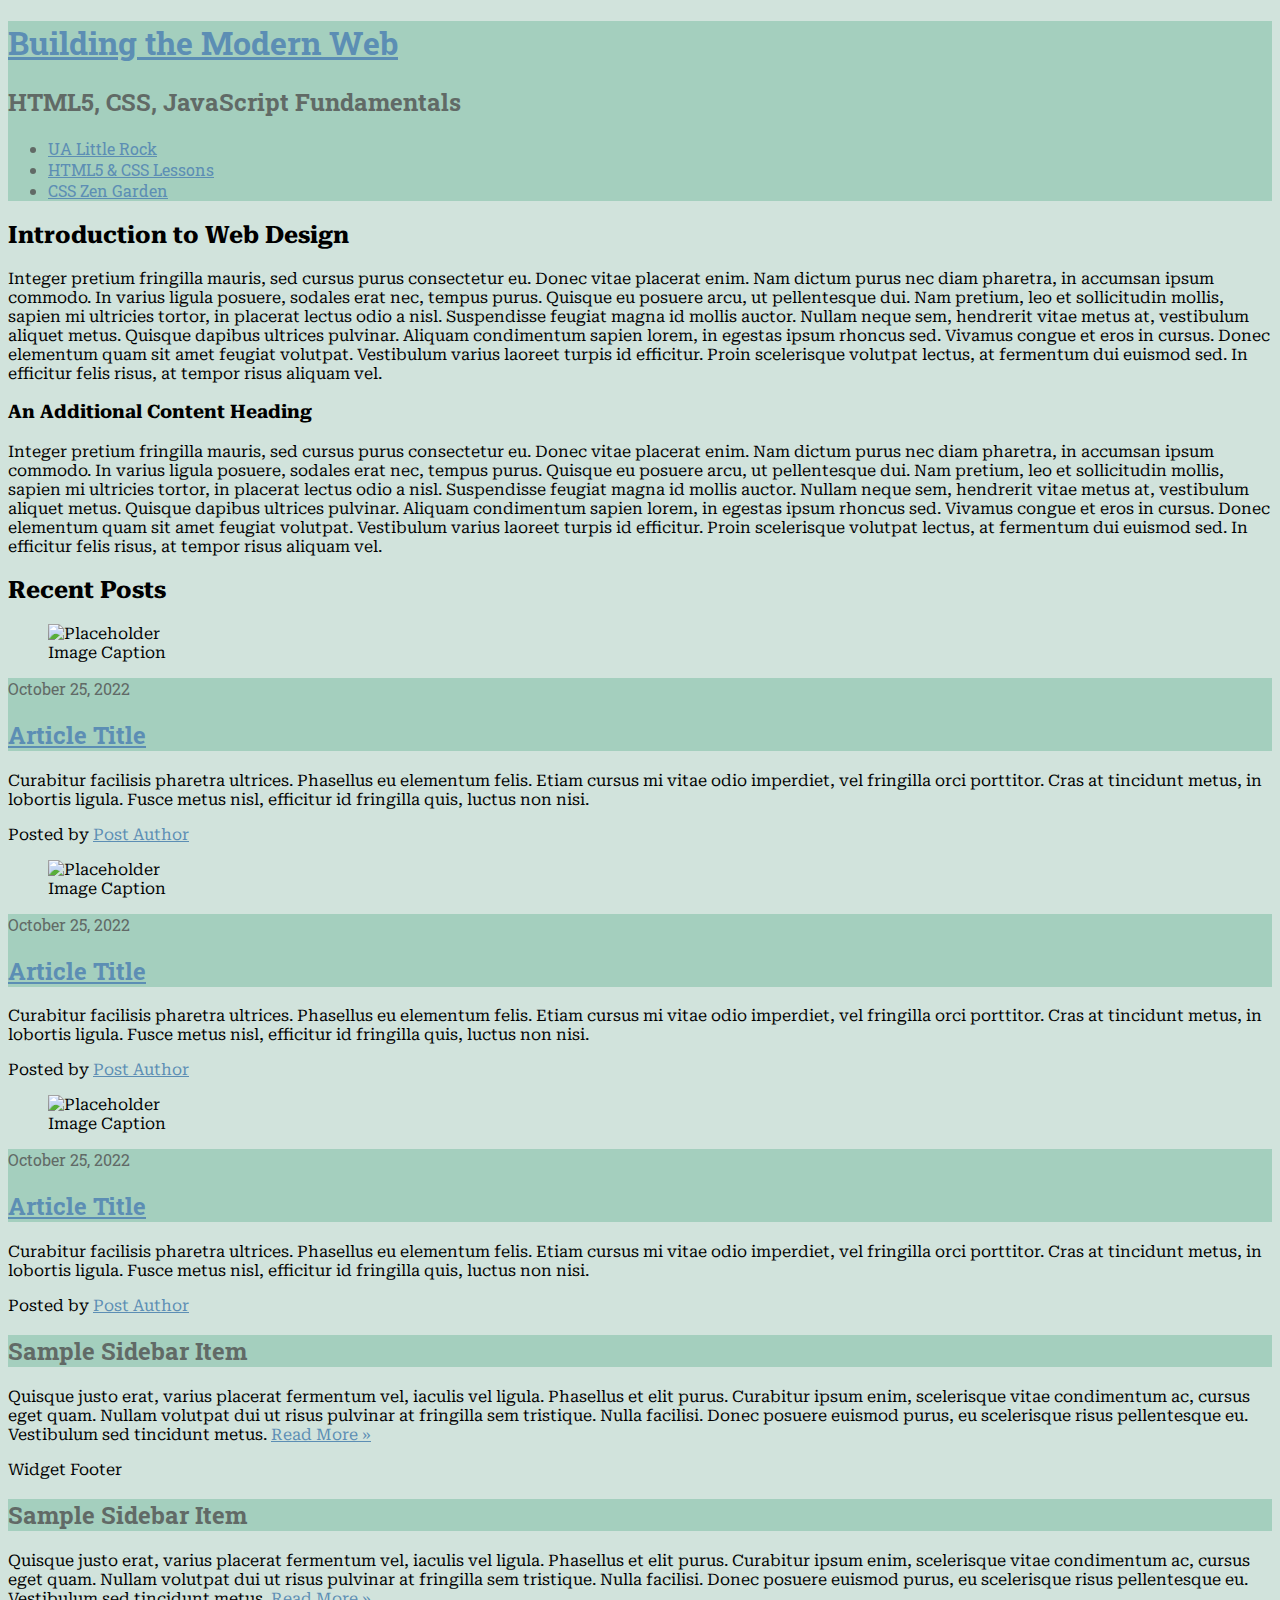
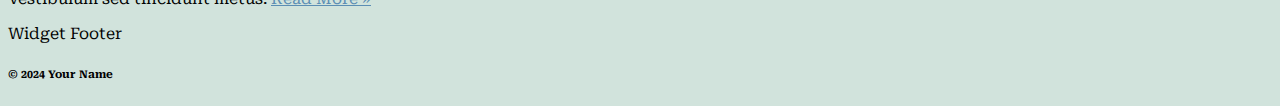
==== css-demo/index.html @ 22f1f582 "added css-demo & files, styling" ====
<!DOCTYPE html>
<html lang="en">
<head>
  <title>Web Technologies - CSS Demo</title>
  <meta charset="UTF-8">
  <meta name="description" content="Keyword rich narrative on site purpose">
  <meta name="author" content="Hannah Robertson">
  <link href="assets/css/style.css" rel="stylesheet"/>
  <link rel="preconnect" href="https://fonts.googleapis.com">
<link rel="preconnect" href="https://fonts.gstatic.com" crossorigin>
<link href="https://fonts.googleapis.com/css2?family=Roboto+Slab:wght@100..900&display=swap" rel="stylesheet">
<link rel="preconnect" href="https://fonts.googleapis.com">
<link rel="preconnect" href="https://fonts.gstatic.com" crossorigin>
<link href="https://fonts.googleapis.com/css2?family=Roboto+Serif:ital,opsz,wght@0,8..144,100..900;1,8..144,100..900&family=Roboto+Slab:wght@100..900&display=swap" rel="stylesheet">
</head>
<body>
  <main>
    <header role="banner" class="primary">
      <div class="hgroup">
        <h1><a href="index.html">Building the Modern Web</a></h1>
        <h2>HTML5, CSS, JavaScript Fundamentals</h2>
      </div>
      <nav role="navigation">
        <ul>
          <li><a href="https://ualr.edu/">UA Little Rock</a></li>
          <li><a href="http://learn.shayhowe.com/html-css/getting-to-know-html/">HTML5 & CSS Lessons</a></li>
          <li><a href="http://www.csszengarden.com/">CSS Zen Garden</a></li>
        </ul>
      </nav>
    </header>
    <section id="content" class="container">
      <h2>Introduction to Web Design</h2>
      <p>Integer pretium fringilla mauris, sed cursus purus consectetur eu. Donec vitae placerat enim. Nam dictum purus nec diam pharetra, in accumsan ipsum commodo. In varius ligula posuere, sodales erat nec, tempus purus. Quisque eu posuere arcu, ut pellentesque
        dui. Nam pretium, leo et sollicitudin mollis, sapien mi ultricies tortor, in placerat lectus odio a nisl. Suspendisse feugiat magna id mollis auctor. Nullam neque sem, hendrerit vitae metus at, vestibulum aliquet metus. Quisque dapibus ultrices
        pulvinar. Aliquam condimentum sapien lorem, in egestas ipsum rhoncus sed. Vivamus congue et eros in cursus. Donec elementum quam sit amet feugiat volutpat. Vestibulum varius laoreet turpis id efficitur. Proin scelerisque volutpat lectus, at fermentum
        dui euismod sed. In efficitur felis risus, at tempor risus aliquam vel.</p>
      <h3>An Additional Content Heading</h3>
      <p>Integer pretium fringilla mauris, sed cursus purus consectetur eu. Donec vitae placerat enim. Nam dictum purus nec diam pharetra, in accumsan ipsum commodo. In varius ligula posuere, sodales erat nec, tempus purus. Quisque eu posuere arcu, ut pellentesque
        dui. Nam pretium, leo et sollicitudin mollis, sapien mi ultricies tortor, in placerat lectus odio a nisl. Suspendisse feugiat magna id mollis auctor. Nullam neque sem, hendrerit vitae metus at, vestibulum aliquet metus. Quisque dapibus ultrices
        pulvinar. Aliquam condimentum sapien lorem, in egestas ipsum rhoncus sed. Vivamus congue et eros in cursus. Donec elementum quam sit amet feugiat volutpat. Vestibulum varius laoreet turpis id efficitur. Proin scelerisque volutpat lectus, at fermentum
        dui euismod sed. In efficitur felis risus, at tempor risus aliquam vel.</p>
    </section>
    <section id="blog" class="container">
      <h2>Recent Posts</h2>
      <article class="post">
        <figure>
          <img src="https://via.placeholder.com/300x200" alt="Placeholder">
          <figcaption>Image Caption</figcaption>
        </figure>
        <header>
          <time class="post-date" datetime="2022-10-25">October 25, 2022</time>
          <h2> <a href="#" rel="bookmark" title="link to this post">Article Title</a> </h2>
        </header>
        <div class="post-content">
          <p>Curabitur facilisis pharetra ultrices. Phasellus eu elementum felis. Etiam cursus mi vitae odio imperdiet, vel fringilla orci porttitor. Cras at tincidunt metus, in lobortis ligula. Fusce metus nisl, efficitur id fringilla quis, luctus non nisi.
          </p>
        </div>
        <footer class="post-meta"> Posted by <a href="#">Post Author</a></footer>
      </article>
      <article class="post">
        <figure>
          <img src="https://via.placeholder.com/300x200" alt="Placeholder">
          <figcaption>Image Caption</figcaption>
        </figure>
        <header>
          <time class="post-date" datetime="2022-10-25">October 25, 2022</time>
          <h2> <a href="#" rel="bookmark" title="link to this post">Article Title</a> </h2>
        </header>
        <div class="post-content">
          <p>Curabitur facilisis pharetra ultrices. Phasellus eu elementum felis. Etiam cursus mi vitae odio imperdiet, vel fringilla orci porttitor. Cras at tincidunt metus, in lobortis ligula. Fusce metus nisl, efficitur id fringilla quis, luctus non nisi.
          </p>
        </div>
        <footer class="post-meta"> Posted by <a href="#">Post Author</a></footer>
      </article>
      <article class="post">
        <figure>
          <img src="https://via.placeholder.com/300x200" alt="Placeholder">
          <figcaption>Image Caption</figcaption>
        </figure>
        <header>
          <time class="post-date" datetime="2022-10-25">October 25, 2022</time>
          <h2> <a href="#" rel="bookmark" title="link to this post">Article Title</a> </h2>
        </header>
        <div class="post-content">
          <p>Curabitur facilisis pharetra ultrices. Phasellus eu elementum felis. Etiam cursus mi vitae odio imperdiet, vel fringilla orci porttitor. Cras at tincidunt metus, in lobortis ligula. Fusce metus nisl, efficitur id fringilla quis, luctus non nisi.
          </p>
        </div>
        <footer class="post-meta"> Posted by <a href="#">Post Author</a></footer>
      </article>
    </section>
    <aside role="complementary">
      <div class="container">
        <article class="widget">
          <header>
            <h2>Sample Sidebar Item </h2>
          </header>
          <p>Quisque justo erat, varius placerat fermentum vel, iaculis vel ligula. Phasellus et elit purus. Curabitur ipsum enim, scelerisque vitae condimentum ac, cursus eget quam. Nullam volutpat dui ut risus pulvinar at fringilla sem tristique. Nulla facilisi.
            Donec posuere euismod purus, eu scelerisque risus pellentesque eu. Vestibulum sed tincidunt metus. <a href="#">Read More &raquo;</a></p>
          <footer>Widget Footer</footer>
        </article>
        <article class="widget">
          <header>
            <h2>Sample Sidebar Item </h2>
          </header>
          <p>Quisque justo erat, varius placerat fermentum vel, iaculis vel ligula. Phasellus et elit purus. Curabitur ipsum enim, scelerisque vitae condimentum ac, cursus eget quam. Nullam volutpat dui ut risus pulvinar at fringilla sem tristique. Nulla facilisi.
            Donec posuere euismod purus, eu scelerisque risus pellentesque eu. Vestibulum sed tincidunt metus. <a href="#">Read More &raquo;</a></p>
          <footer>Widget Footer</footer>
        </article>
      </div>
    </aside>
    <footer id="colophon" role="contentinfo">
      <h6>&copy; 2024 Your Name</h6>
    </footer>
  </main>
</body>

</html>
---- css-demo/assets/css/style.css ----
/* --- CSS Demo ---*/
/* Color Scheme: */

body{
    font-family: "Roboto Serif", serif;
    background-color:rgb(209, 227, 220)
}
header{
    font-family: "Roboto Slab", serif;
    background-color:rgb(164, 207, 190);
    color:rgb(97, 106, 102)
}
a:link{
    color:rgb(92, 142, 180)
}
a:visited{
    color:rgb(131, 136, 166)
}

html {
    box-sizing: border-box;
  }
  *,
  *:before,
  *:after {
    box-sizing: inherit;
  }
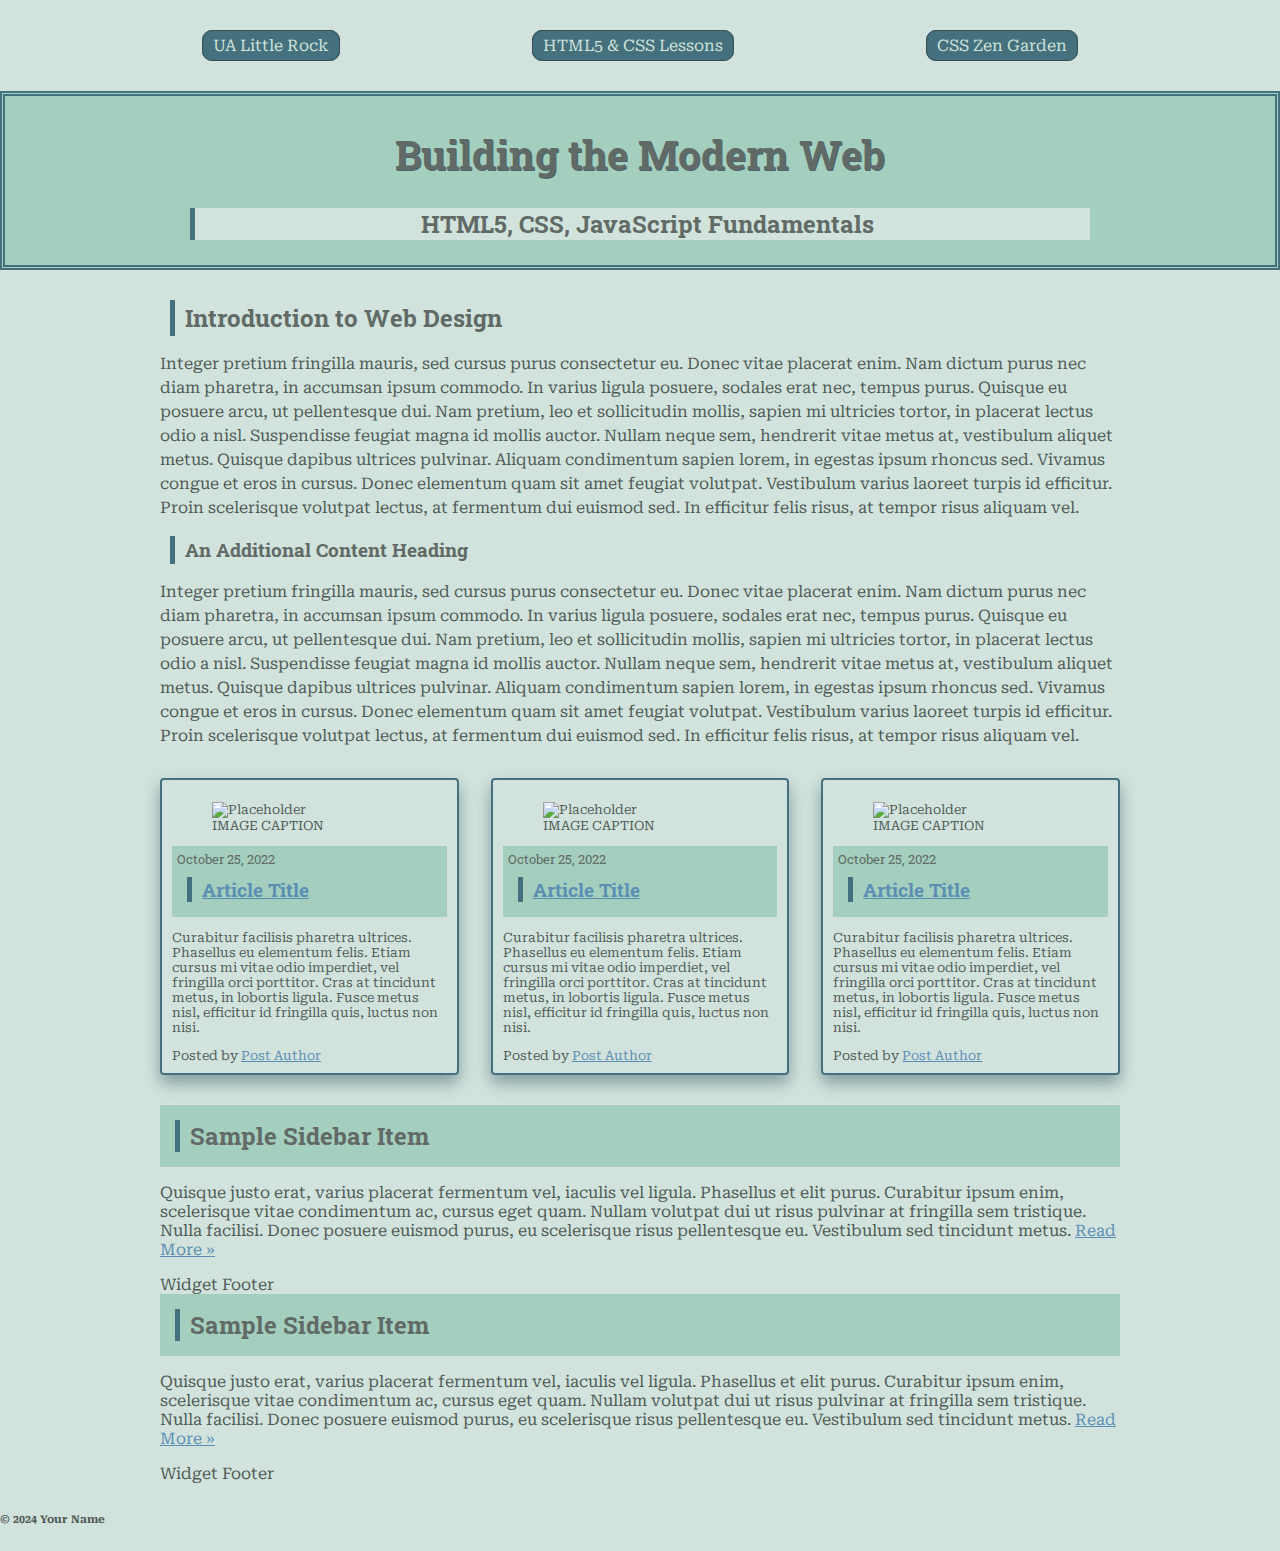
==== commit 42038e67: "additional styling to css-demo" ====
--- a/css-demo/index.html
+++ b/css-demo/index.html
@@ -15,18 +15,19 @@
 </head>
 <body>
   <main>
+    <nav role="navigation" id="navmain">
+      <ul>
+        <li><a href="https://ualr.edu/">UA Little Rock</a></li>
+        <li><a href="http://learn.shayhowe.com/html-css/getting-to-know-html/">HTML5 & CSS Lessons</a></li>
+        <li><a href="http://www.csszengarden.com/">CSS Zen Garden</a></li>
+      </ul>
+    </nav>
     <header role="banner" class="primary">
       <div class="hgroup">
         <h1><a href="index.html">Building the Modern Web</a></h1>
         <h2>HTML5, CSS, JavaScript Fundamentals</h2>
       </div>
-      <nav role="navigation">
-        <ul>
-          <li><a href="https://ualr.edu/">UA Little Rock</a></li>
-          <li><a href="http://learn.shayhowe.com/html-css/getting-to-know-html/">HTML5 & CSS Lessons</a></li>
-          <li><a href="http://www.csszengarden.com/">CSS Zen Garden</a></li>
-        </ul>
-      </nav>
+
     </header>
     <section id="content" class="container">
       <h2>Introduction to Web Design</h2>
@@ -41,7 +42,7 @@
         dui euismod sed. In efficitur felis risus, at tempor risus aliquam vel.</p>
     </section>
     <section id="blog" class="container">
-      <h2>Recent Posts</h2>
+      <!-- <h2>Recent Posts</h2> -->
       <article class="post">
         <figure>
           <img src="https://via.placeholder.com/300x200" alt="Placeholder">
--- a/css-demo/assets/css/style.css
+++ b/css-demo/assets/css/style.css
@@ -1,15 +1,117 @@
 /* --- CSS Demo ---*/
-/* Color Scheme: */
+
+/* Color Scheme: bg1: rgb(209, 227, 220), bg2: rgb(164, 207, 190), txt1: rgb(97, 106, 102), txt2: rgb(79, 89, 85), detail: #44717d, detail2:#364d53 */
+
+/* Box Sizing, makes altering borders & padding more straightforward */
+html { 
+    box-sizing: border-box;
+  }
+  *,
+  *:before,
+  *:after {
+    box-sizing: inherit;
+  }
+
+  /* Utility Styles */
+  /* */
+
+  .container{
+    max-width:960px;
+    width:80vw; /* vw means viewport width, keeps the container at 80% of the width of the vp without exceeding 960px. */
+    margin:30px auto;
+  }
+
+
+  /* Global Styles */
 
 body{
     font-family: "Roboto Serif", serif;
-    background-color:rgb(209, 227, 220)
+    background-color:rgb(209, 227, 220);
+    color:rgb(79, 89, 85);
+    margin:0;
 }
+
+#content{
+    line-height:1.5; /* just spaces the text out more, like i'm adding line spacing in word. */
+}
+
 header{
     font-family: "Roboto Slab", serif;
     background-color:rgb(164, 207, 190);
-    color:rgb(97, 106, 102)
+    color:rgb(97, 106, 102);
+    padding:5px;
 }
+
+header.primary{
+    text-align:center;
+    padding: 10px,5px,10px,5px; /* top, right, bottom, left, in order of what area is being padded. Can also use like, padding-left for specifics.*/
+    border-style: double;
+    border-width: 5px;
+    border-color:#44717d
+}
+
+
+header.primary h1{
+    text-shadow: 1px 1px #47656d;
+    font-size: 2.5rem;
+}
+
+header.primary h1 a:link{
+    color:rgb(97, 106, 102);
+    text-decoration:none;
+}
+
+header.primary h1 a:visited{
+    color:rgb(97, 106, 102);
+    text-decoration:none;
+}
+
+header.primary h2{
+    max-width:900px;
+    background-color:rgb(209, 227, 220);
+    margin: 20px auto;
+}
+
+#navmain {
+    padding: 10px;
+    margin:10px auto; /* Centers the element regardless of the monitor/screen size */
+}
+
+#navmain ul{
+    padding:0; /* Gets rid of the bullet points! */
+    display:flex;
+    flex-direction:row;
+    justify-content:space-evenly;
+
+}
+
+#navmain ul li{
+    list-style-type:none;
+}
+
+#navmain a{
+    text-decoration:none; /*removes the link underline.*/
+    background-color: #44717d;
+    color: rgb(209, 227, 220);
+    padding: 5px 10px;
+    border-radius: 10px;
+    border: 1px solid #364d53;
+    transition: .4s; /* Makes the transition between states (to hover in this case) happen over a set time. */
+}
+#navmain a:hover{
+    background-color: #364d53;
+}
+
+h2,h3{
+    font-family: "Roboto Slab", serif;
+    color:rgb(97, 106, 102)  ;
+    margin: 10px;
+    padding-left: 10px;
+    border-left:#44717d solid 5px;
+}
+
+
+
 a:link{
     color:rgb(92, 142, 180)
 }
@@ -17,11 +119,50 @@
     color:rgb(131, 136, 166)
 }
 
-html {
-    box-sizing: border-box;
-  }
-  *,
-  *:before,
-  *:after {
-    box-sizing: inherit;
-  }
+#blog{
+    display:flex; /* uses flex box, uses the #blog class as the parent/container. I believe */
+    flex-direction:row;
+    justify-content: space-around;
+    gap:2rem; /* a reminder there is no rule or guideline telling you to only use 1-2 kinds of units of measurement in a page. Use what works best. */
+}
+
+#blog .post{ 
+    /* small note! a space between the words there communicates it applies to elements within blog id that have the class post. 
+    If it was #blog.post with no space, it would apply to elements with both id blog and class post.  Also, Technically could achieve the same
+    in this page just by using .post, but erring on the side of specific is better just in case in these things.*/
+    box-shadow: 0 8px 16px #849ba1;
+    padding: 10px;
+    border: 2px solid #44717d;
+    border-radius: 4px;
+    font-size: .8rem;
+    transition: .5s
+
+}
+
+#blog figcaption{
+    text-transform: uppercase; /* can apply things like uppercase, lowercase, & capitalize. Automatically make all titles capitalized for instance.*/
+}
+
+#blog header h2{
+    padding-top:10px
+    margin 0;
+}
+
+#blog .post:hover{ 
+    /* over specificity can also be a detriment if you want to be more general to an area. Want it to apply more globally, carefully remove some. */
+    
+}
+
+img{
+    max-width: 100%; /* confines the size of the element (in this case, the images) to be at most 100% of their parent container. */
+}
+
+@media screen and (max-width:600px){ /* makes the nav rearrange into a neat column format when the screen is  compressed enough. At least, it's supposed to (fix!)*/
+    #navmain ul{
+        flex-direction:column; 
+        gap:20px;
+        max-width:250px;
+        text-align:center;
+        margin:auto;
+    }
+}
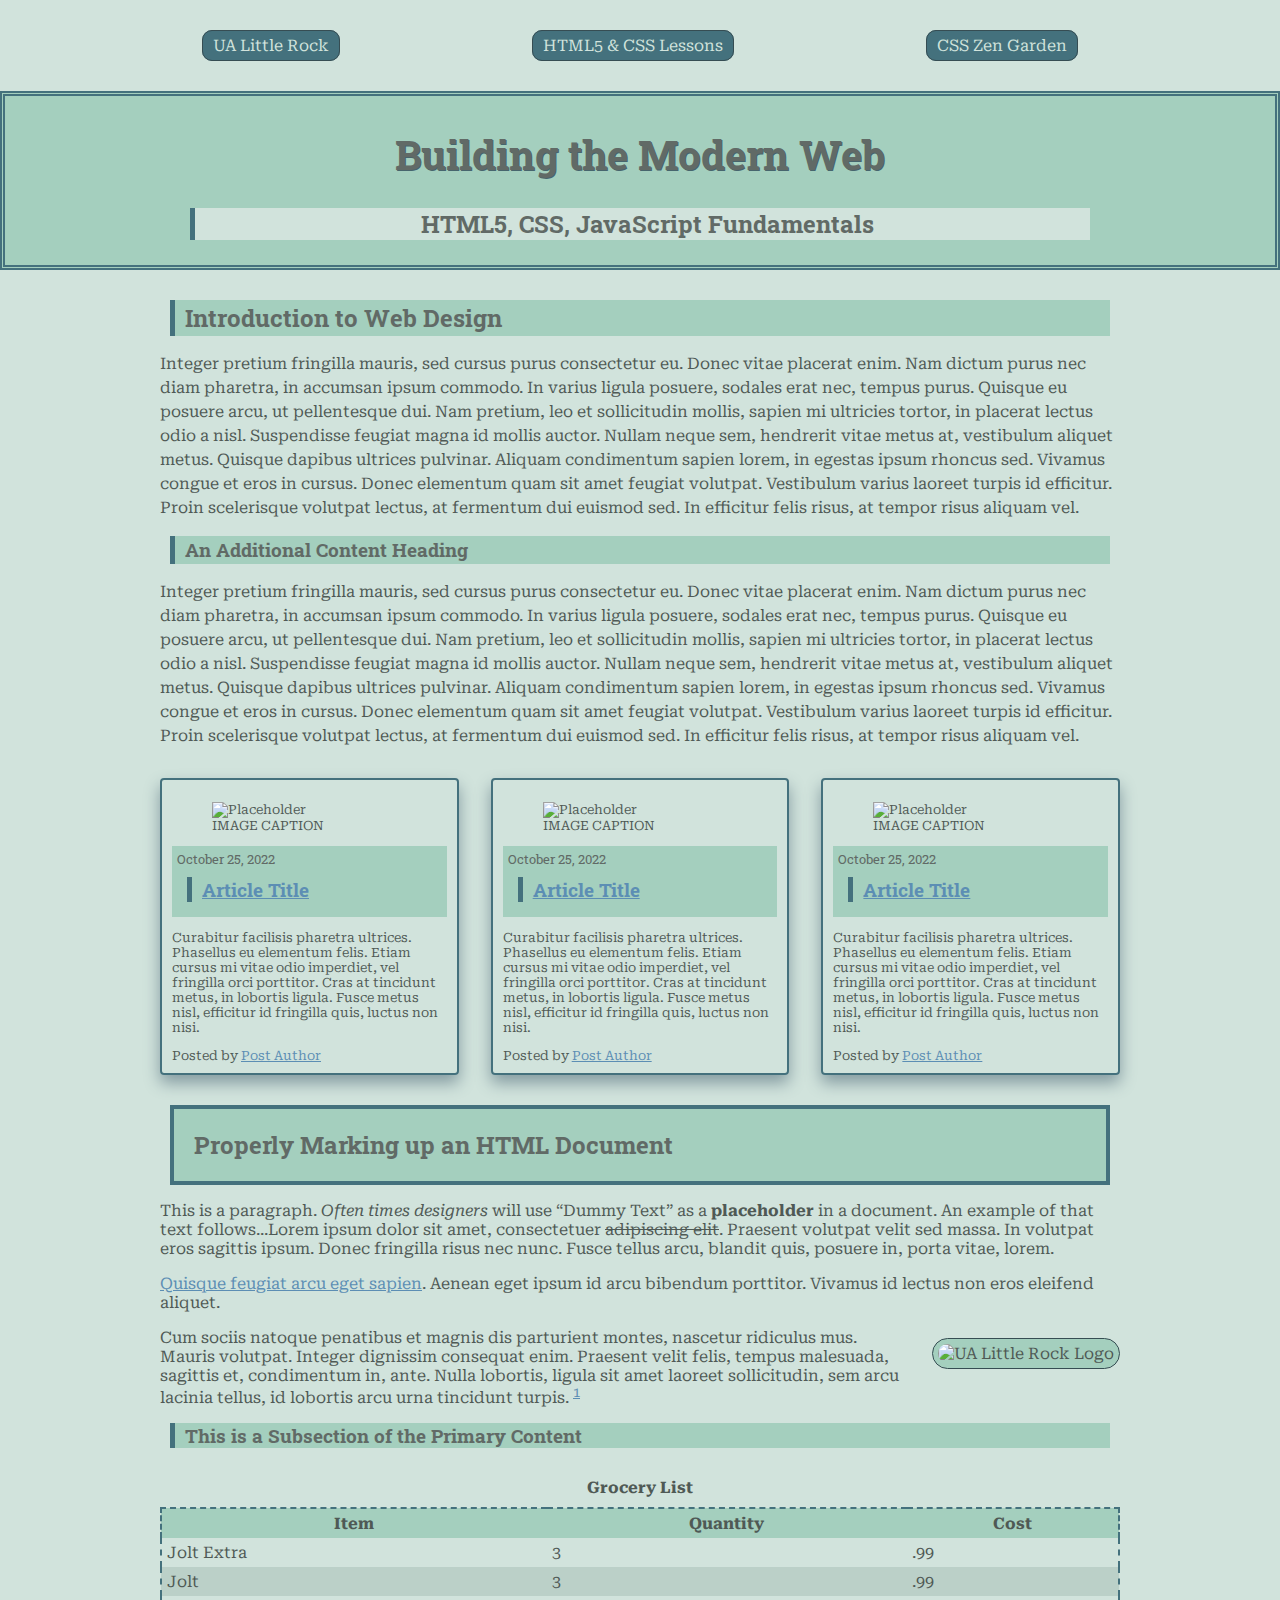
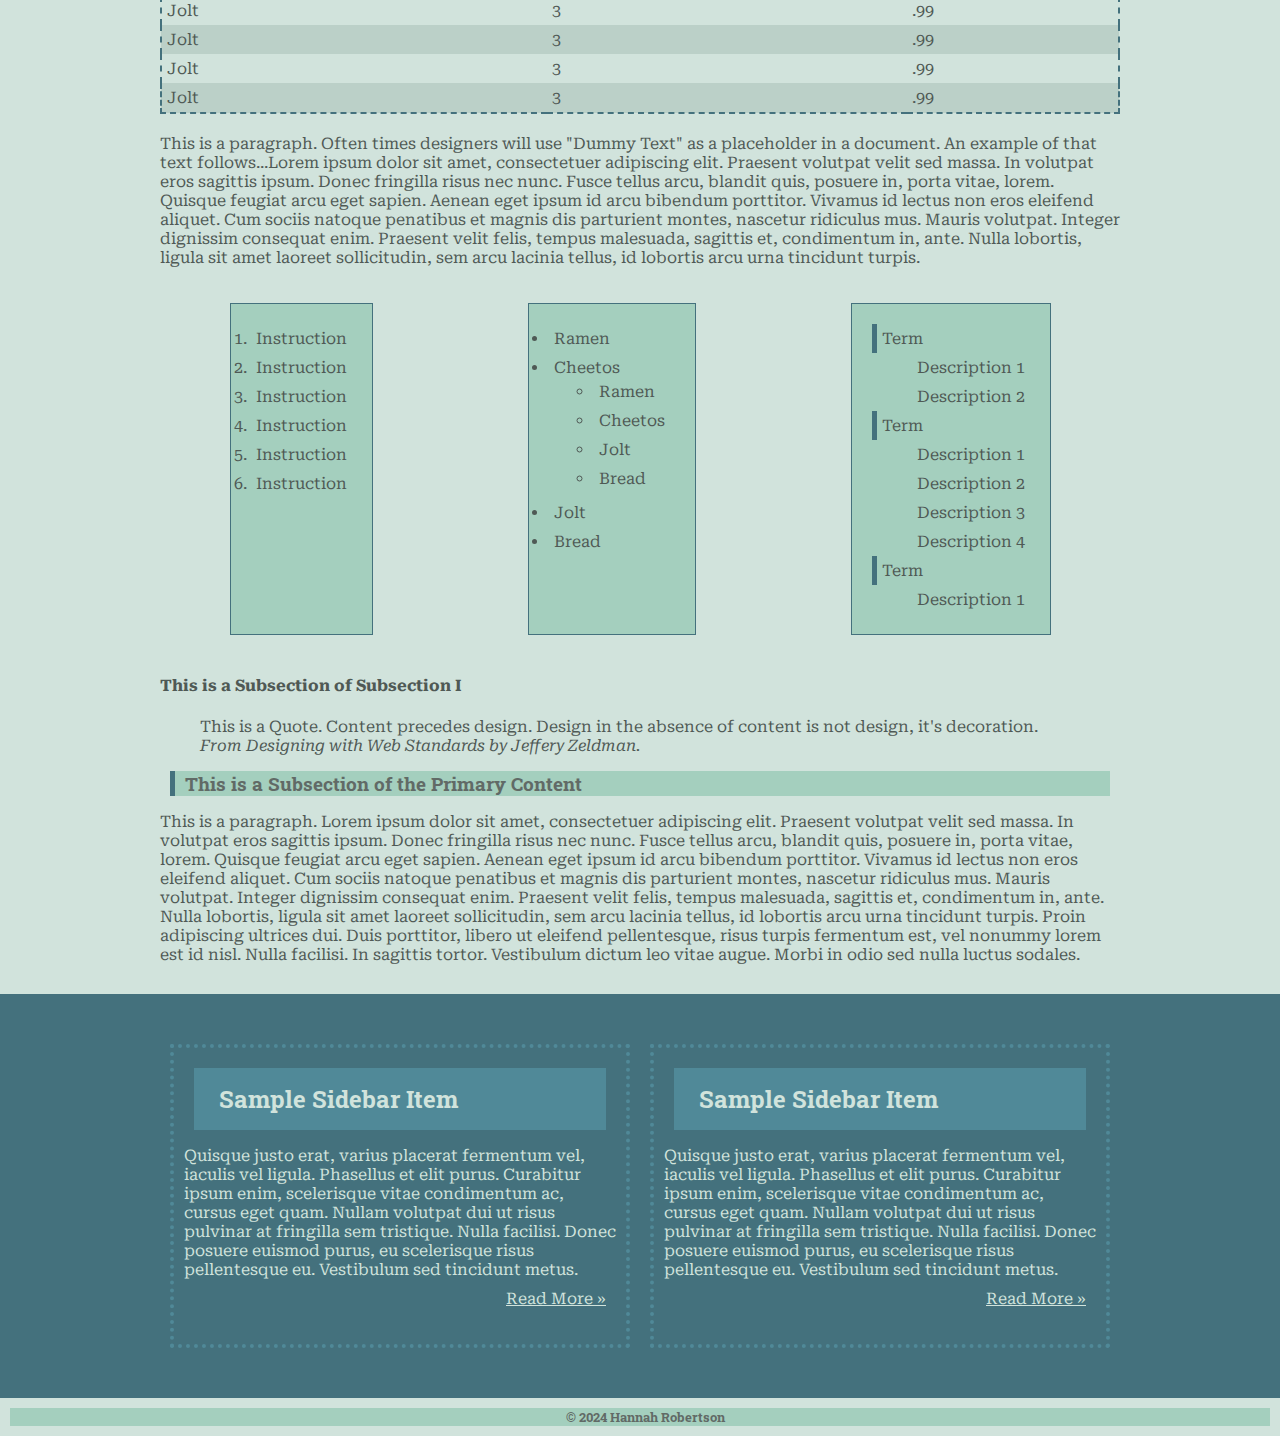
==== commit a7617e4f: "styling and content addition to css-demo" ====
--- a/css-demo/index.html
+++ b/css-demo/index.html
@@ -89,6 +89,120 @@
         <footer class="post-meta"> Posted by <a href="#">Post Author</a></footer>
       </article>
     </section>
+    <section id="practice" class="container">
+      <h2>Properly Marking up an HTML Document</h2>
+      <!--(Primary Content Heading)-->
+    
+      <p>This is a paragraph. <em>Often times designers</em> will use <q>Dummy Text</q> as a <strong>placeholder</strong> in a document. An example of that text follows...Lorem ipsum dolor sit amet, consectetuer <del>adipiscing elit</del>. Praesent volutpat
+        velit sed massa. In volutpat eros sagittis ipsum. Donec fringilla risus nec nunc. Fusce tellus arcu, blandit quis, posuere in, porta vitae, lorem.</p>
+    
+      <p> <a href="#">Quisque feugiat arcu eget sapien</a>. <span class="foo">Aenean</span> eget ipsum id arcu bibendum porttitor. Vivamus id lectus non eros eleifend aliquet.</p>
+      <p> <img src="https://thomaswallace.net/wp-content/uploads/2018/02/ualr.png" alt="UA Little Rock Logo" class="img-right"/>Cum sociis natoque penatibus et magnis dis parturient montes, nascetur ridiculus mus. Mauris volutpat. Integer dignissim consequat enim. Praesent velit felis,
+        tempus malesuada, sagittis et, condimentum in, ante. Nulla lobortis, ligula sit amet laoreet sollicitudin, sem arcu lacinia tellus, id lobortis arcu urna tincidunt turpis. <sup><a href="#">1</a></sup> </p>
+    
+      <h3>This is a Subsection of the Primary Content</h3>
+      <!-- (Subsection I)-->
+    
+      <table>
+        <caption>Grocery List</caption>
+        <thead>
+          <!--Design Time Attribute - Remove before Prodution-->
+          <tr>
+            <th scope="col">Item</th>
+            <th scope="col">Quantity</th>
+            <th scope="col">Cost</th>
+          </tr>
+        </thead>
+        <tr>
+          <td>Jolt Extra</td>
+          <td>3</td>
+          <td>.99</td>
+        </tr>
+        <tr>
+          <td>Jolt</td>
+          <td>3</td>
+          <td>.99</td>
+        </tr>
+        <tr>
+          <td>Jolt</td>
+          <td>3</td>
+          <td>.99</td>
+        </tr>
+        <tr>
+          <td>Jolt</td>
+          <td>3</td>
+          <td>.99</td>
+        </tr>
+        <tr>
+          <td>Jolt</td>
+          <td>3</td>
+          <td>.99</td>
+        </tr>
+        <tr>
+          <td>Jolt</td>
+          <td>3</td>
+          <td>.99</td>
+        </tr>
+      </table>
+    
+      <p>This is a paragraph. Often times designers will use "Dummy Text" as a placeholder in a document. An example of that text follows...Lorem ipsum dolor sit amet, consectetuer adipiscing elit. Praesent volutpat velit sed massa. In volutpat eros sagittis
+        ipsum. Donec fringilla risus nec nunc. Fusce tellus arcu, blandit quis, posuere in, porta vitae, lorem. Quisque feugiat arcu eget sapien. Aenean eget ipsum id arcu bibendum porttitor. Vivamus id lectus non eros eleifend aliquet. Cum sociis natoque
+        penatibus et magnis dis parturient montes, nascetur ridiculus mus. Mauris volutpat. Integer dignissim consequat enim. Praesent velit felis, tempus malesuada, sagittis et, condimentum in, ante. Nulla lobortis, ligula sit amet laoreet sollicitudin,
+        sem arcu lacinia tellus, id lobortis arcu urna tincidunt turpis.</p>
+    
+      <!--This is a list of instructions.-->
+    <section id="lists">
+      <ol class="list">
+        <li>Instruction</li>
+        <li>Instruction</li>
+        <li>Instruction</li>
+        <li>Instruction</li>
+        <li>Instruction</li>
+        <li>Instruction</li>
+      </ol>
+    
+      <!--This is a list of items to purchase at the grocery store.-->
+    
+      <ul class="list">
+        <li>Ramen</li>
+        <li>Cheetos
+          <ul>
+            <li>Ramen</li>
+            <li>Cheetos</li>
+            <li>Jolt</li>
+            <li>Bread</li>
+          </ul>
+        </li>
+        <li>Jolt</li>
+        <li>Bread</li>
+      </ul>
+    
+      <!--This is an Example of how we should mark up a term and its description(s)-->
+      <dl class="list">
+        <dt>Term</dt>
+        <dd>Description 1</dd>
+        <dd>Description 2</dd>
+        <dt>Term</dt>
+        <dd>Description 1</dd>
+        <dd>Description 2</dd>
+        <dd>Description 3</dd>
+        <dd>Description 4</dd>
+        <dt>Term</dt>
+        <dd>Description 1</dd>
+      </dl>
+    </section>
+      <h4>This is a Subsection of Subsection I</h4>
+    
+      <blockquote>This is a Quote. Content precedes design. Design in the absence of content is not design, it's decoration. <cite>From Designing with Web Standards by Jeffery Zeldman.</cite></blockquote>
+    
+      <h3>This is a Subsection of the Primary Content</h3>
+      <!--(Subsection II)-->
+    
+      <p>This is a paragraph. Lorem ipsum dolor sit amet, consectetuer adipiscing elit. Praesent volutpat velit sed massa. In volutpat eros sagittis ipsum. Donec fringilla risus nec nunc. Fusce tellus arcu, blandit quis, posuere in, porta vitae, lorem. Quisque
+        feugiat arcu eget sapien. Aenean eget ipsum id arcu bibendum porttitor. Vivamus id lectus non eros eleifend aliquet. Cum sociis natoque penatibus et magnis dis parturient montes, nascetur ridiculus mus. Mauris volutpat. Integer dignissim consequat
+        enim. Praesent velit felis, tempus malesuada, sagittis et, condimentum in, ante. Nulla lobortis, ligula sit amet laoreet sollicitudin, sem arcu lacinia tellus, id lobortis arcu urna tincidunt turpis. Proin adipiscing ultrices dui. Duis porttitor,
+        libero ut eleifend pellentesque, risus turpis fermentum est, vel nonummy lorem est id nisl. Nulla facilisi. In sagittis tortor. Vestibulum dictum leo vitae augue. Morbi in odio sed nulla luctus sodales.</p>
+    </section>
     <aside role="complementary">
       <div class="container">
         <article class="widget">
@@ -110,7 +224,7 @@
       </div>
     </aside>
     <footer id="colophon" role="contentinfo">
-      <h6>&copy; 2024 Your Name</h6>
+      <h5>&copy; 2024 Hannah Robertson</h5>
     </footer>
   </main>
 </body>
--- a/css-demo/assets/css/style.css
+++ b/css-demo/assets/css/style.css
@@ -102,9 +102,10 @@
     background-color: #364d53;
 }
 
-h2,h3{
+h2,h3,h5{
     font-family: "Roboto Slab", serif;
     color:rgb(97, 106, 102)  ;
+    background-color:rgb(164, 207, 190);
     margin: 10px;
     padding-left: 10px;
     border-left:#44717d solid 5px;
@@ -150,11 +151,138 @@
 
 #blog .post:hover{ 
     /* over specificity can also be a detriment if you want to be more general to an area. Want it to apply more globally, carefully remove some. */
+    box-shadow: 0 8px 16px #424e51;
+}
+
+#practice h2{
+    padding:20px;
+    border:4px solid #44717d
+}
+
+table{
+    border: 2px dashed #44717d;
+    width: 100%;
+    margin:20px 0;
+    border-collapse:collapse;
+}
+
+
+
+caption{
+    font-weight:bold;
+    margin:10px;
     
+}
+
+
+th{
+    background-color:rgb(164, 207, 190);
+    padding: 5px;
+}
+
+tr:nth-child(even){
+    /* The nth child allows things like selecting alternating rows. Even for even numbered rows, for instance.*/
+    background-color:rgb(187, 208, 200);
+}
+
+td{
+    padding: 5px;
+}
+
+#lists{
+    display:flex;
+    flex-direction:row;
+    justify-content:space-around;
+    gap:1rem;
+}
+.list{
+    background-color:rgb(164, 207, 190);
+    margin:20px;
+    padding:20px;
+    border:1px solid #44717d
+}
+
+.list li{
+    padding:5px;
+}
+
+.list dt{
+    padding:5px;
+    border-left:#44717d solid 5px;
+}
+
+.list dd{
+    padding:5px;
 }
 
 img{
     max-width: 100%; /* confines the size of the element (in this case, the images) to be at most 100% of their parent container. */
+}
+
+.img-right{
+    float:right;
+    margin: 10px 0 10px 20px;
+    border:1px solid #364d53;
+    padding:5px;
+    border-radius:50px;
+    background-color:rgb(164, 207, 190);
+  }
+  
+  .img-left{
+    float:left;
+    margin: 10px 20px 10px 0;
+    border:1px solid #364d53;
+    padding:5px;
+    border-radius:50px;
+    background-color:rgb(164, 207, 190);
+  }
+
+aside[role="complementary"]{
+    background-color: #44717d;
+    color: rgb(209, 227, 220); 
+    padding: 10px;
+}
+
+aside .container{
+    display:flex;
+    flex-direction: row;
+}
+
+aside header {
+    background-color: #508998;
+    color:rgb(209, 227, 220);
+    padding:none;
+    margin:10px;
+    border:none;
+} 
+
+aside h2{
+    background-color: #508998;
+    color:rgb(209, 227, 220);  
+    border:0px;   
+}
+
+aside article{
+    padding:10px;
+    border:4px dotted #508998;
+    margin: 10px;
+}
+
+aside .container a{
+    display:block;
+    text-align: right;
+    color:rgb(209, 227, 220);
+    padding:10px;
+}
+
+aside .widget footer{
+    display:none;
+  }
+
+
+footer h5{
+    text-align: center;
+    border: none;
 }
 
 @media screen and (max-width:600px){ /* makes the nav rearrange into a neat column format when the screen is  compressed enough. At least, it's supposed to (fix!)*/
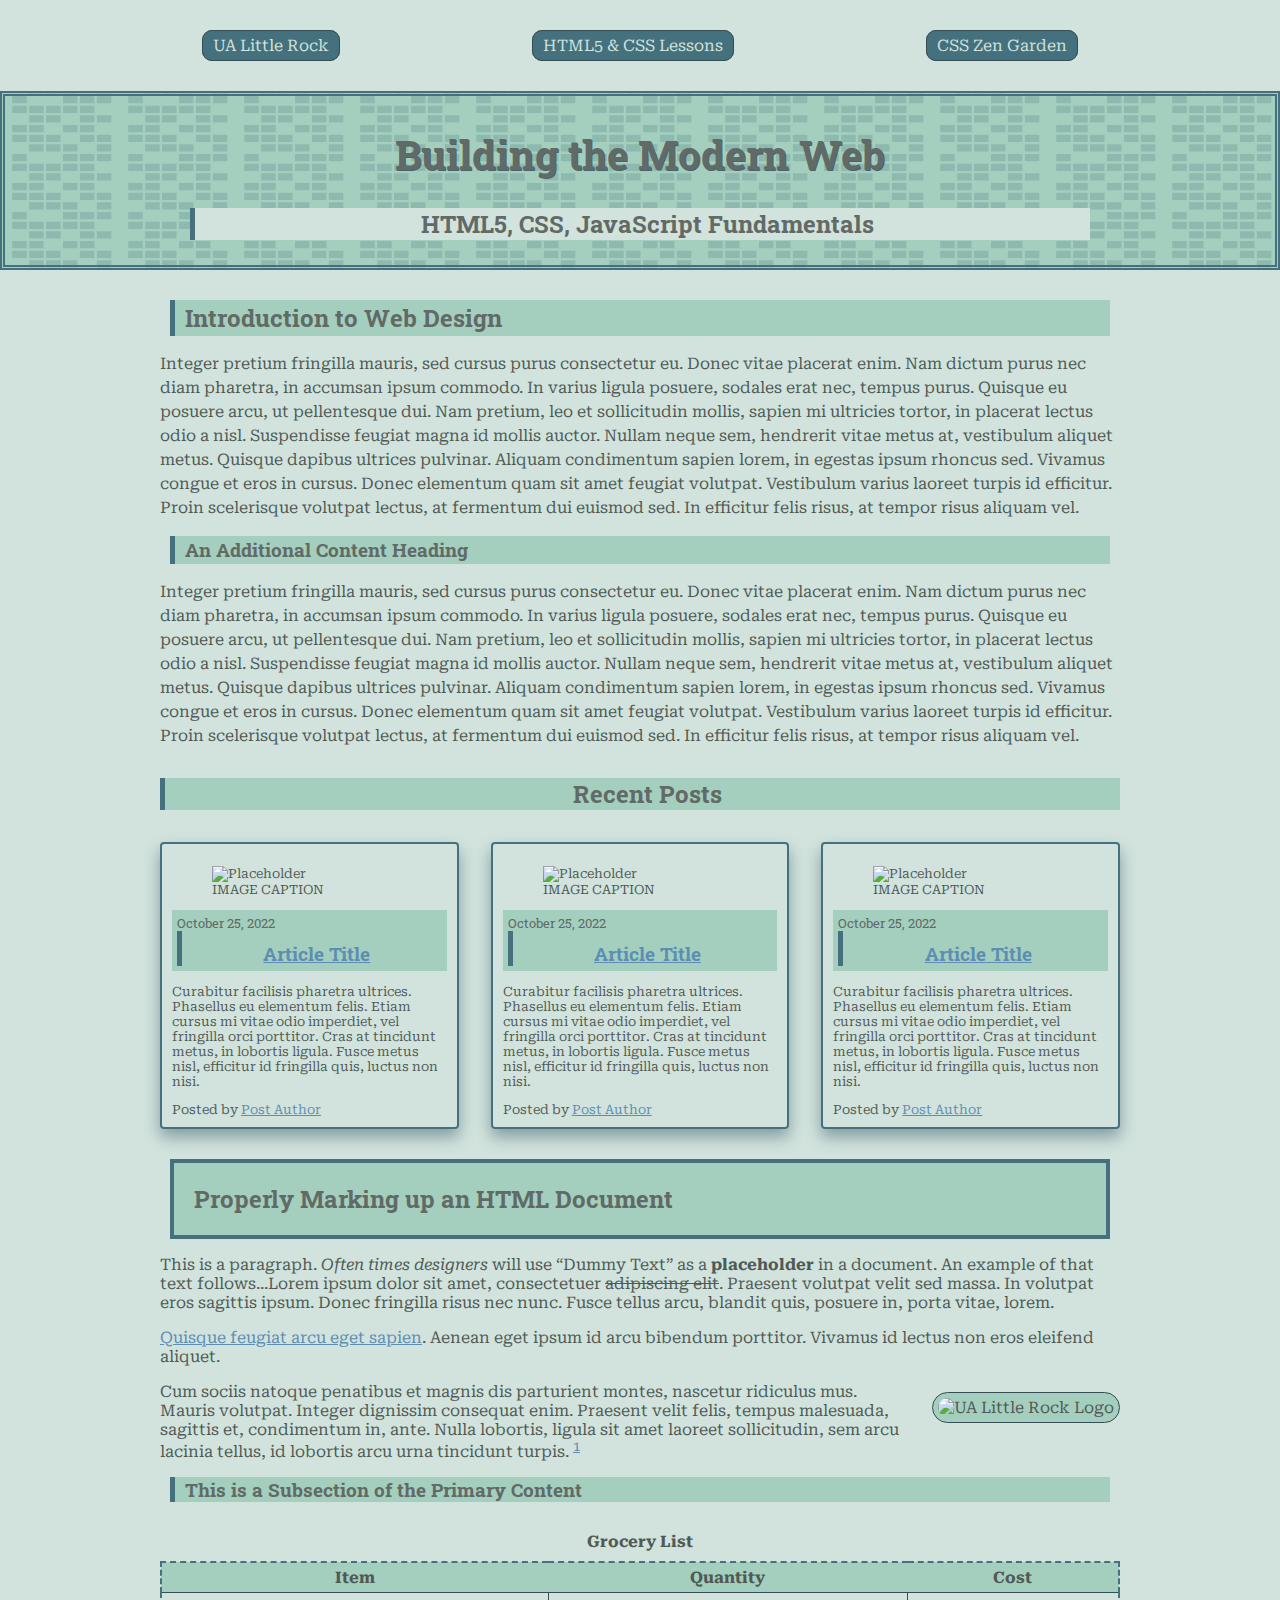
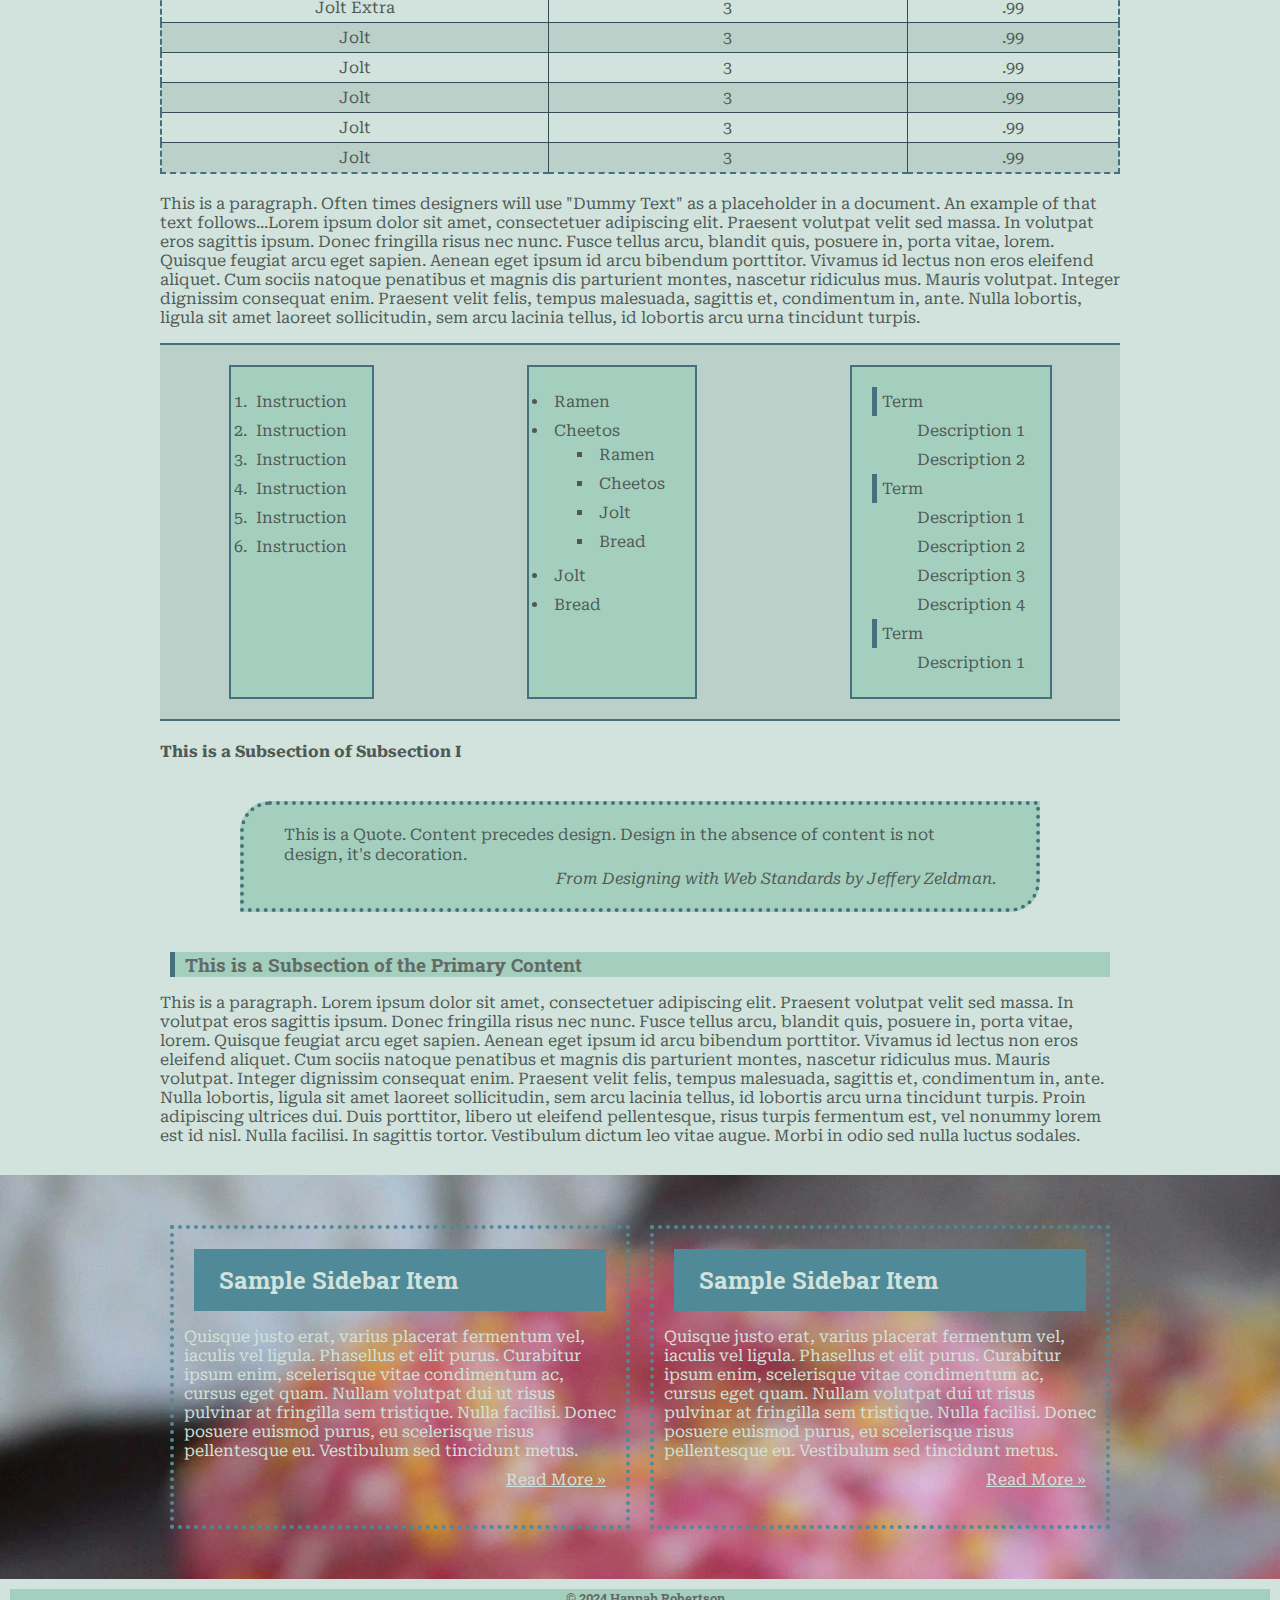
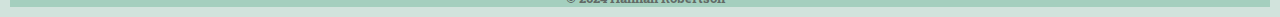
==== commit 5402095a: "css-demo styling, background images" ====
--- a/css-demo/index.html
+++ b/css-demo/index.html
@@ -42,7 +42,7 @@
         dui euismod sed. In efficitur felis risus, at tempor risus aliquam vel.</p>
     </section>
     <section id="blog" class="container">
-      <!-- <h2>Recent Posts</h2> -->
+      <h2>Recent Posts</h2>
       <article class="post">
         <figure>
           <img src="https://via.placeholder.com/300x200" alt="Placeholder">
--- a/css-demo/assets/css/style.css
+++ b/css-demo/assets/css/style.css
@@ -43,6 +43,7 @@
 }
 
 header.primary{
+    background-image: url("data:image/svg+xml,%3Csvg width='116' height='58' viewBox='0 0 84 48' xmlns='http://www.w3.org/2000/svg'%3E%3Cpath d='M0 0h12v6H0V0zm28 8h12v6H28V8zm14-8h12v6H42V0zm14 0h12v6H56V0zm0 8h12v6H56V8zM42 8h12v6H42V8zm0 16h12v6H42v-6zm14-8h12v6H56v-6zm14 0h12v6H70v-6zm0-16h12v6H70V0zM28 32h12v6H28v-6zM14 16h12v6H14v-6zM0 24h12v6H0v-6zm0 8h12v6H0v-6zm14 0h12v6H14v-6zm14 8h12v6H28v-6zm-14 0h12v6H14v-6zm28 0h12v6H42v-6zm14-8h12v6H56v-6zm0-8h12v6H56v-6zm14 8h12v6H70v-6zm0 8h12v6H70v-6zM14 24h12v6H14v-6zm14-8h12v6H28v-6zM14 8h12v6H14V8zM0 8h12v6H0V8z' fill='%2344717d' fill-opacity='0.23' fill-rule='evenodd'/%3E%3C/svg%3E");
     text-align:center;
     padding: 10px,5px,10px,5px; /* top, right, bottom, left, in order of what area is being padded. Can also use like, padding-left for specifics.*/
     border-style: double;
@@ -125,7 +126,9 @@
     flex-direction:row;
     justify-content: space-around;
     gap:2rem; /* a reminder there is no rule or guideline telling you to only use 1-2 kinds of units of measurement in a page. Use what works best. */
-}
+    flex-wrap:wrap;
+}
+
 
 #blog .post{ 
     /* small note! a space between the words there communicates it applies to elements within blog id that have the class post. 
@@ -136,17 +139,23 @@
     border: 2px solid #44717d;
     border-radius: 4px;
     font-size: .8rem;
-    transition: .5s
-
+    transition: .5s;
+    flex: 1;
 }
 
 #blog figcaption{
     text-transform: uppercase; /* can apply things like uppercase, lowercase, & capitalize. Automatically make all titles capitalized for instance.*/
 }
 
+#blog h2 {
+    flex:0 0 100%;
+    margin:0;
+    text-align:center;
+  }
+
 #blog header h2{
-    padding-top:10px
-    margin 0;
+    padding-top:10px;
+    margin: 0;
 }
 
 #blog .post:hover{ 
@@ -187,19 +196,26 @@
 
 td{
     padding: 5px;
-}
+    border: 1px solid #364d53;
+    text-align:center;
+}
+
+
 
 #lists{
     display:flex;
     flex-direction:row;
     justify-content:space-around;
     gap:1rem;
+    border-top: 2px solid #44717d;
+    border-bottom: 2px solid #44717d;
+    background-color:rgb(187, 208, 200);
 }
 .list{
     background-color:rgb(164, 207, 190);
     margin:20px;
     padding:20px;
-    border:1px solid #44717d
+    border:2px solid #44717d;
 }
 
 .list li{
@@ -213,6 +229,26 @@
 
 .list dd{
     padding:5px;
+}
+
+#practice ul ul{
+    list-style-type: square;
+}
+
+#practice blockquote{
+    border: 4px dotted #44717d;
+    padding: 20px 40px;
+    margin: 40px 80px;
+    background-color: rgb(164, 207, 190);
+    line-height: 1.2;
+    border-radius: 30px 0;
+
+}
+
+#practice blockquote cite{
+    display:block;
+    text-align: right;
+    margin-top: 5px;
 }
 
 img{
@@ -241,6 +277,7 @@
     background-color: #44717d;
     color: rgb(209, 227, 220); 
     padding: 10px;
+    background-image: url("../img/donutref3.webp"); /* ../ goes up one level in directory*/
 }
 
 aside .container{
